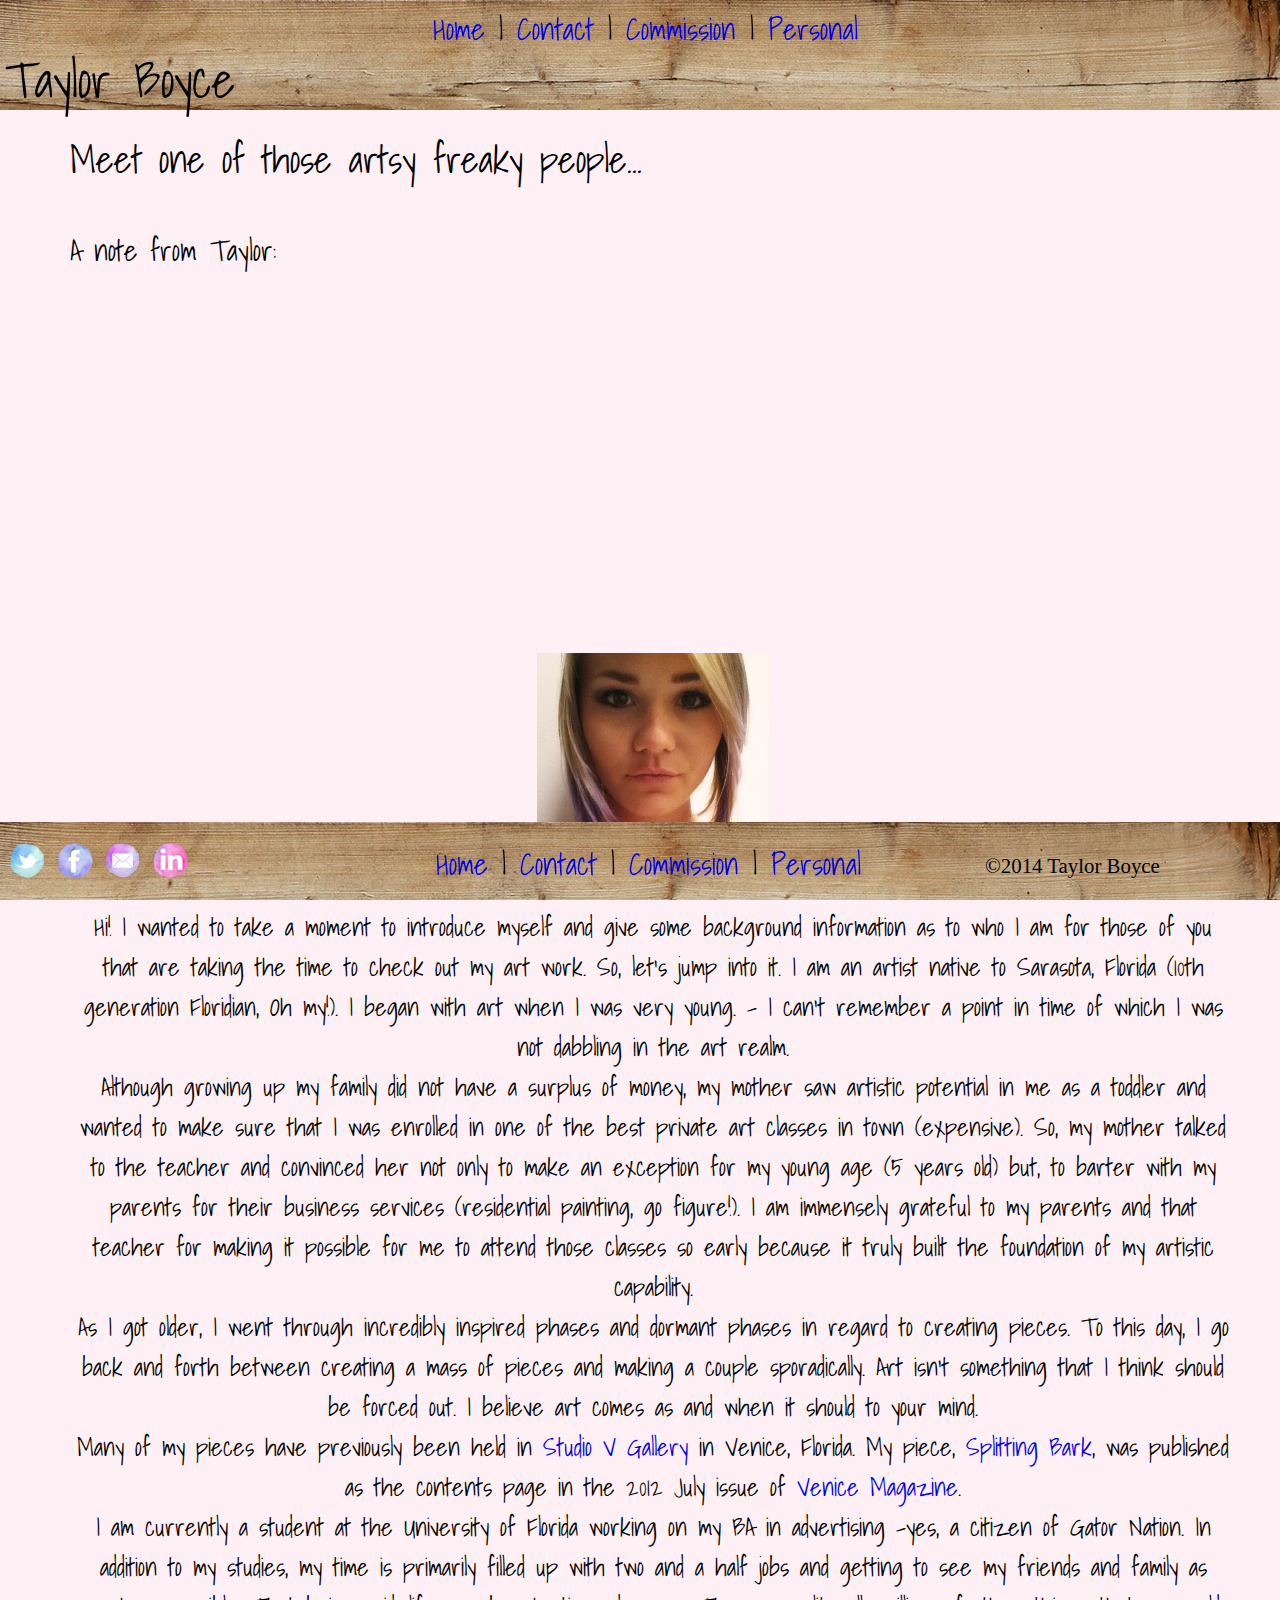
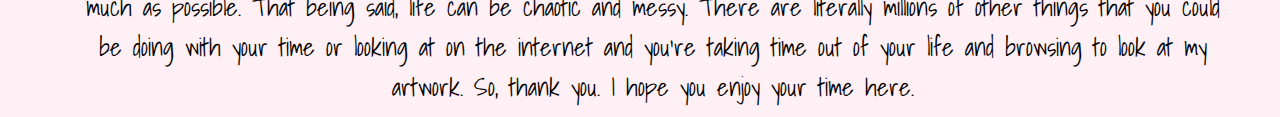
==== index.html @ 2eb79f19 "image" ====
<!DOCTYPE html>
<html>
    <head>
        <title>Home</title>
        <meta http-equiv="Content-Type" content="text/html; charset=UTF-8" />     
<link rel="stylesheet" type="text/css" href="http://taylormboyce.github.io/css/style.css" />      <link href='http://fonts.googleapis.com/css?family=Shadows+Into+Light' rel='stylesheet' type='text/css'>
 <style type="text/css">
A:link {text-decoration: none}
A:visited {text-decoration: none}
A:active {text-decoration: none}
A:hover { font-weight:bold; color: black;}
</style>
    
    </head>
    
            
    <body>
         <div id="wrapper">
        <header>
            <h1>Taylor Boyce</h1>

            
        </header>
 
        
        <nav>
            <a href="index.html">Home</a> | 
            <a href="contact.html">Contact</a> | 
            <a href="commission.html">Commission</a> | 
            <a href="personal.html">Personal</a> 
            
                
        </nav>
       <article>
                 <h2>Meet one of those artsy freaky people...</h2>
                
    
           
           <h3>A note from Taylor:</h3>
           
           

             </article>
         <article2>
             <img src="images\headshot.jpg" alt="Taylor" style="width:20%;">
<br>
             Hi! I wanted to take a moment to introduce myself and give some background information as to who I am for those of you that are taking the time to check out my art work. So, let’s jump into it. I am an artist native to Sarasota, Florida (10th generation Floridian, Oh my!). I began with art when I was very young. – I can’t remember a point in time of which I was not dabbling in the art realm. 
<br>
             Although growing up my family did not have a surplus of money, my mother saw artistic potential in me as a toddler and wanted to make sure that I was enrolled in one of the best private art classes in town (expensive). So, my mother talked to the teacher and convinced her not only to make an exception for my young age (5 years old) but, to barter with my parents for their business services (residential painting, go figure!). I am immensely grateful to my parents and that teacher for making it possible for me to attend those classes so early because it truly built the foundation of my artistic capability.
<br>
             As I got older, I went through incredibly inspired phases and dormant phases in regard to creating pieces. To this day, I go back and forth between creating a mass of pieces and making a couple sporadically. Art isn’t something that I think should be forced out. I believe art comes as and when it should to your mind. 
<br>
             Many of my pieces have previously been held in <a href="http://www.studiovgallery.com/welcome.html">Studio V Gallery</a> in Venice, Florida. My piece, <a href="http://taylormboyce.github.io/images/birch1.jpg">Splitting Bark</a>, was published as the contents page in the 2012 July issue of <a href="http://venicemagazineonline.com/">Venice Magazine</a>.
<br>
             I am currently a student at the University of Florida working on my BA in advertising –yes, a citizen of Gator Nation. In addition to my studies, my time is primarily filled up with two and a half jobs and getting to see my friends and family as much as possible. That being said, life can be chaotic and messy. There are literally millions of other things that you could be doing with your time or looking at on the internet and you’re taking time out of your life and browsing to look at my artwork. So, thank you. I hope you enjoy your time here.

             </article2>
          
        </div>
        <footer>
            <div>
    <a href="https://twitter.com/TaylorBoyce1"><img title="Twitter" src="images/aqua-green/twitter.png" alt="Twitter" width="35" height="35" /></a>
    
    <a href="https://www.facebook.com/Islingpaint"><img title="Facebook" src="images/blue-purple/facebook.png" alt="Facebook" width="35" height="35" /></a>

    <a href="mailto:&#116;&#098;&#111;&#121;&#099;&#101;&#064;&#117;&#102;&#108;&#046;&#101;&#100;&#117;"><img title="Email" src="images/purple-pink/email.png" alt="Email" width="35" height="35" /></a>

    <a href="https://www.linkedin.com/pub/taylor-boyce/a3/b56/348"><img title="LinkedIn" src="images/pink/linkedin.png" alt="LinkedIn" width="35" height="35" /></a>
            </div>
            <p><small>&copy;2014 Taylor Boyce</small></p>
       
            <nav>
            <a href="index.html">Home</a> | 
            <a href="contact.html">Contact</a> | 
            <a href="commission.html">Commission</a> | 
            <a href="personal.html">Personal</a> 
            
                
        </nav>
        </footer>
        
        
    
    </body>
        
        
        
        
        
        
        </html>
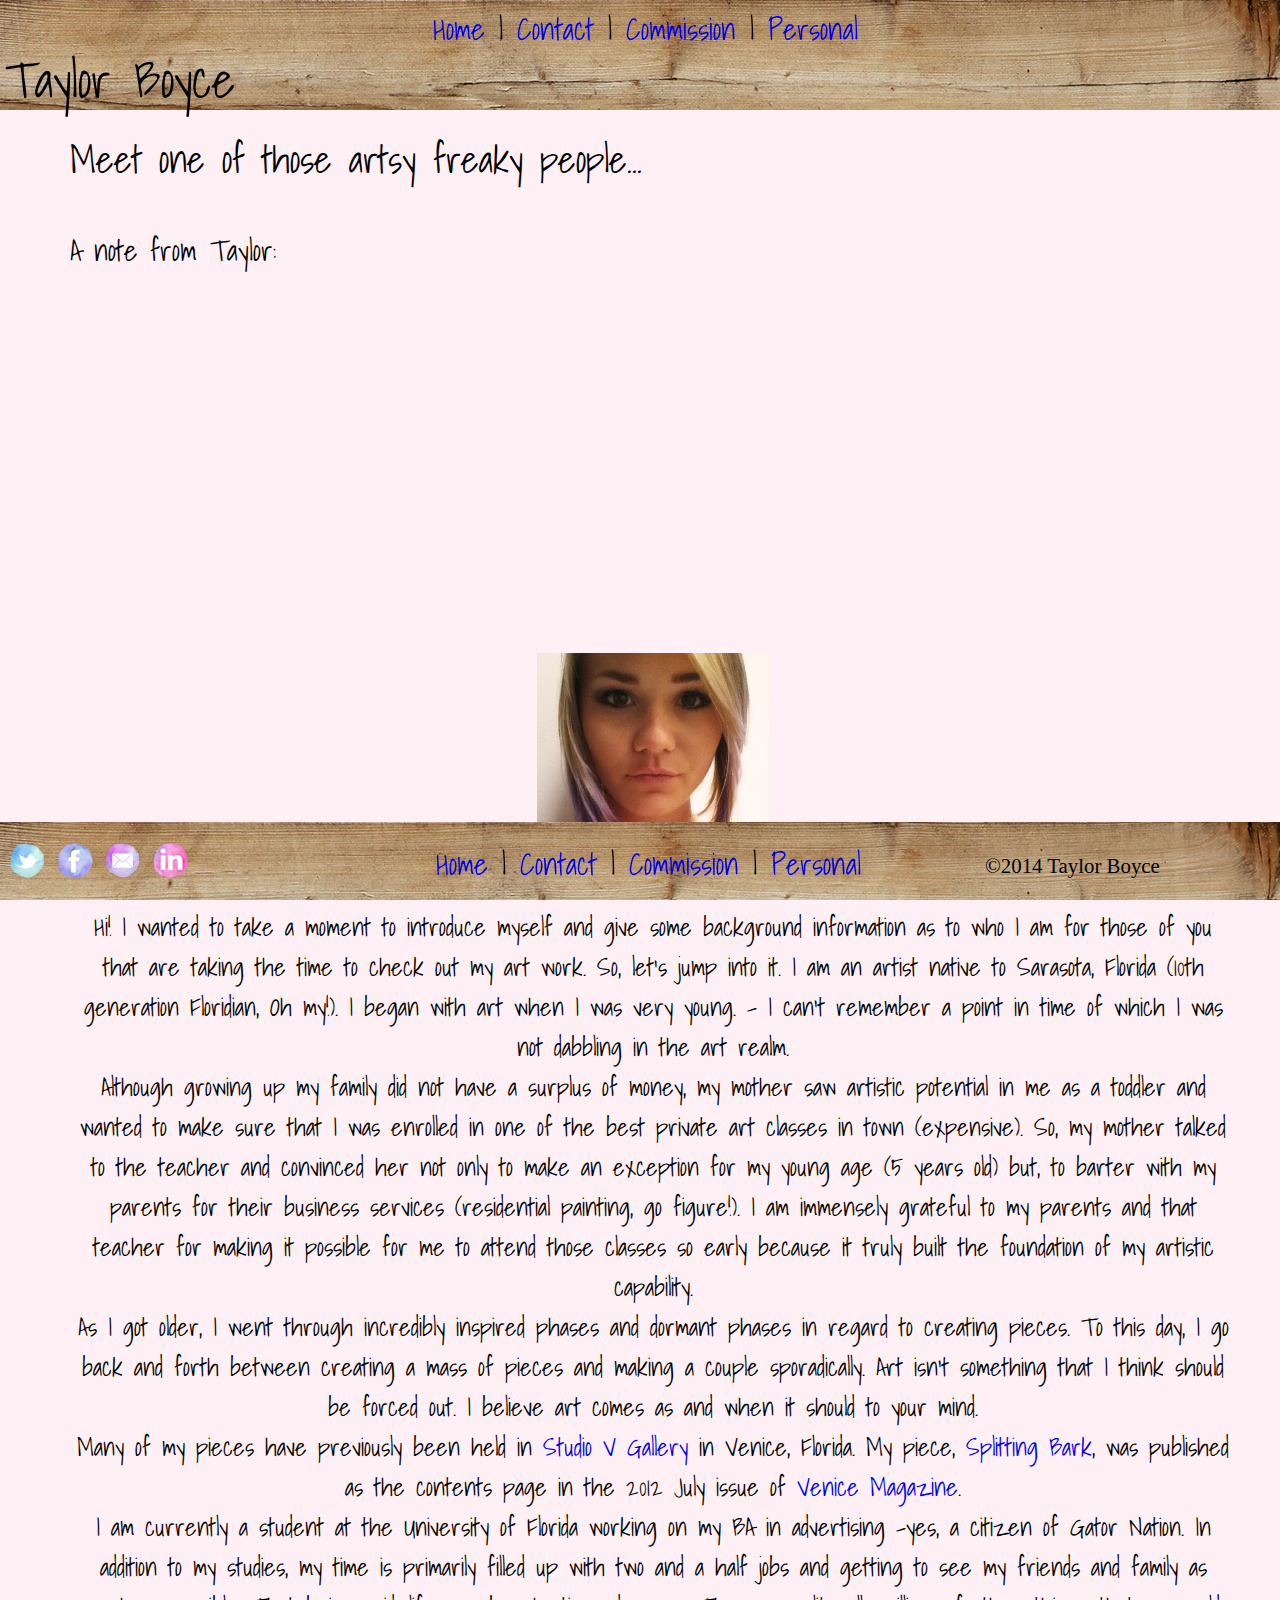
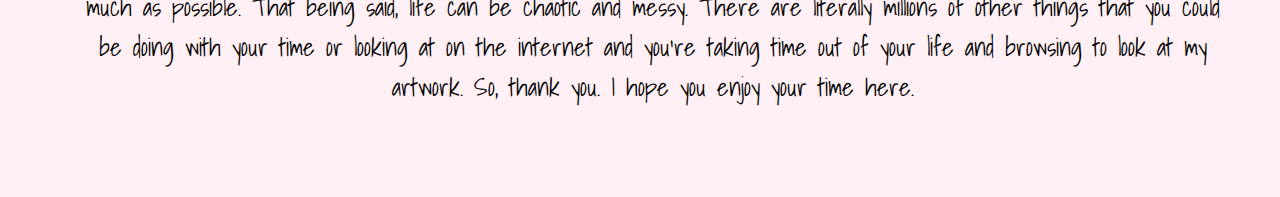
==== commit 3d0da450: "br" ====
--- a/index.html
+++ b/index.html
@@ -52,7 +52,7 @@
 
              </article>
          <article2>
-             <img src="images\headshot.jpg" alt="Taylor" style="width:20%;">
+             <img src="images/headshot.jpg" alt="Taylor" style="width:20%;">
 <br>
              Hi! I wanted to take a moment to introduce myself and give some background information as to who I am for those of you that are taking the time to check out my art work. So, let’s jump into it. I am an artist native to Sarasota, Florida (10th generation Floridian, Oh my!). I began with art when I was very young. – I can’t remember a point in time of which I was not dabbling in the art realm. 
 <br>
@@ -63,7 +63,7 @@
              Many of my pieces have previously been held in <a href="http://www.studiovgallery.com/welcome.html">Studio V Gallery</a> in Venice, Florida. My piece, <a href="http://taylormboyce.github.io/images/birch1.jpg">Splitting Bark</a>, was published as the contents page in the 2012 July issue of <a href="http://venicemagazineonline.com/">Venice Magazine</a>.
 <br>
              I am currently a student at the University of Florida working on my BA in advertising –yes, a citizen of Gator Nation. In addition to my studies, my time is primarily filled up with two and a half jobs and getting to see my friends and family as much as possible. That being said, life can be chaotic and messy. There are literally millions of other things that you could be doing with your time or looking at on the internet and you’re taking time out of your life and browsing to look at my artwork. So, thank you. I hope you enjoy your time here.
-
+<br><br><br>
              </article2>
           
         </div>
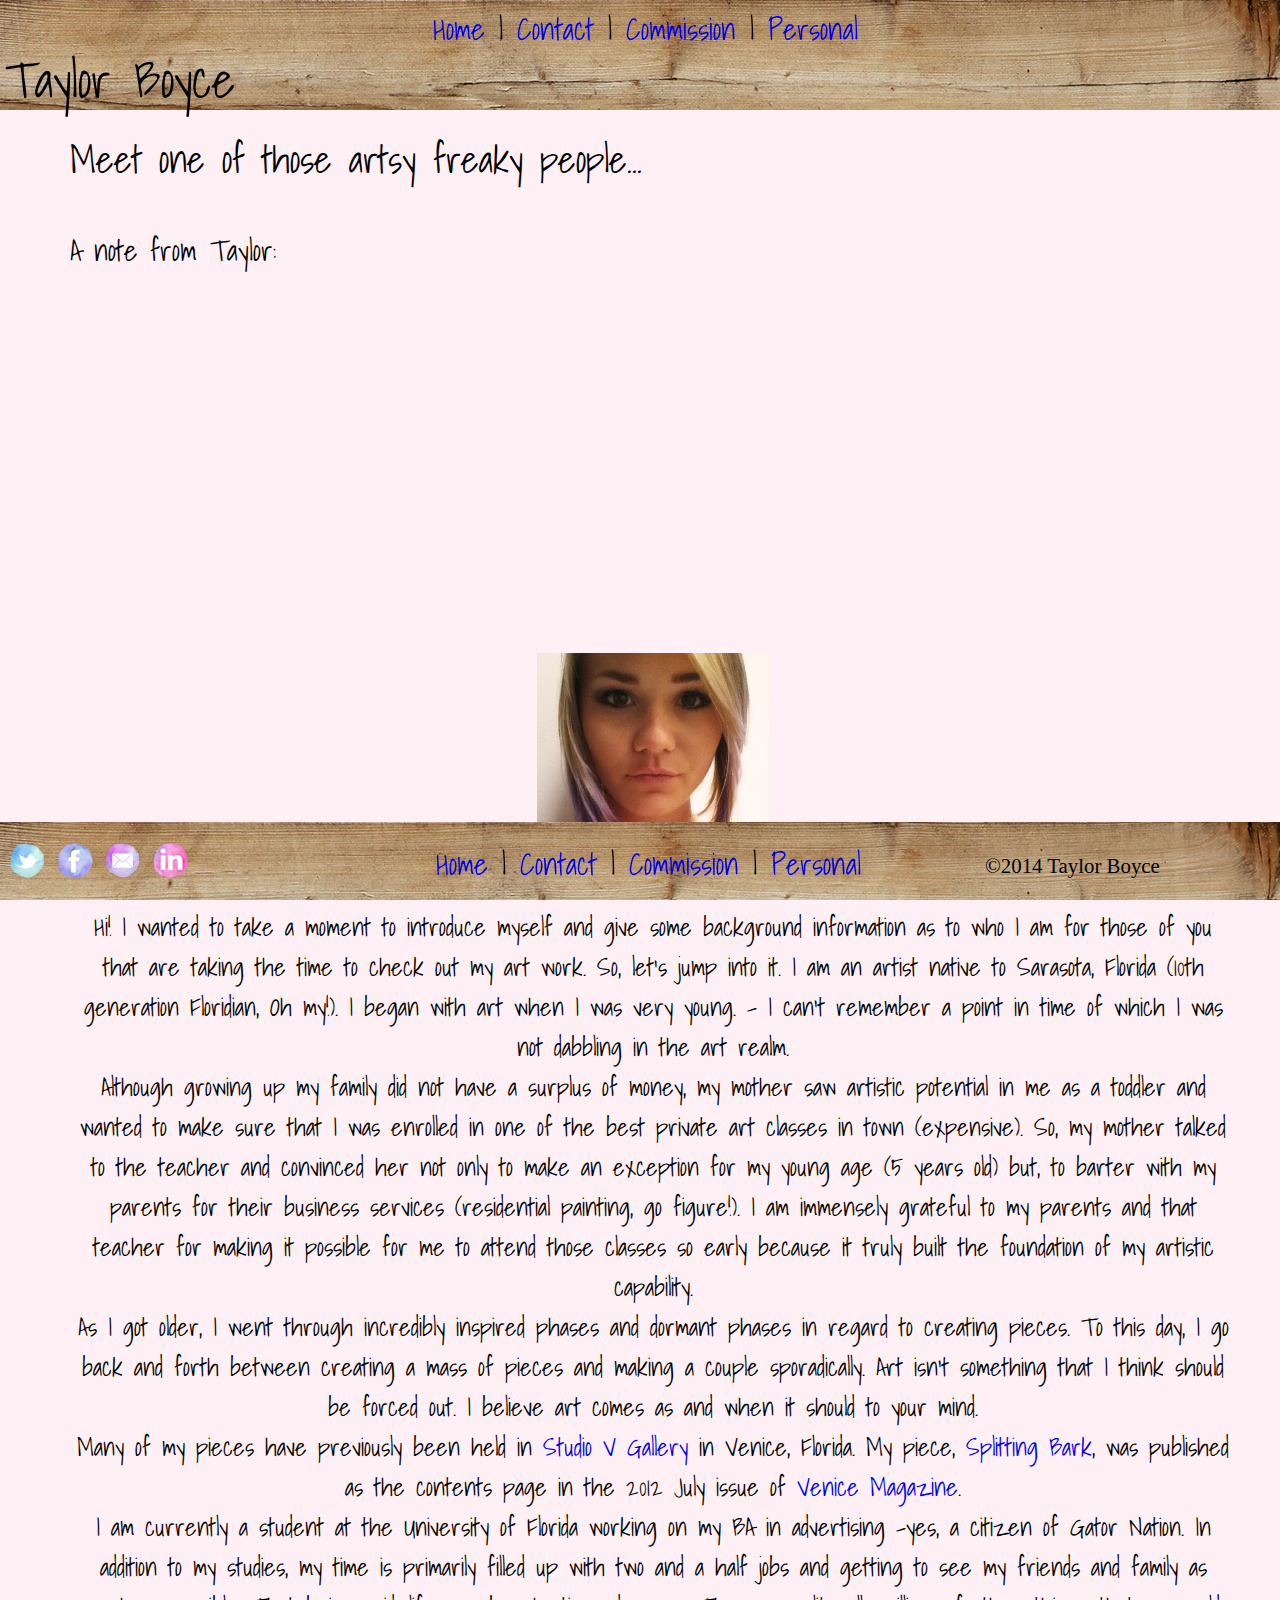
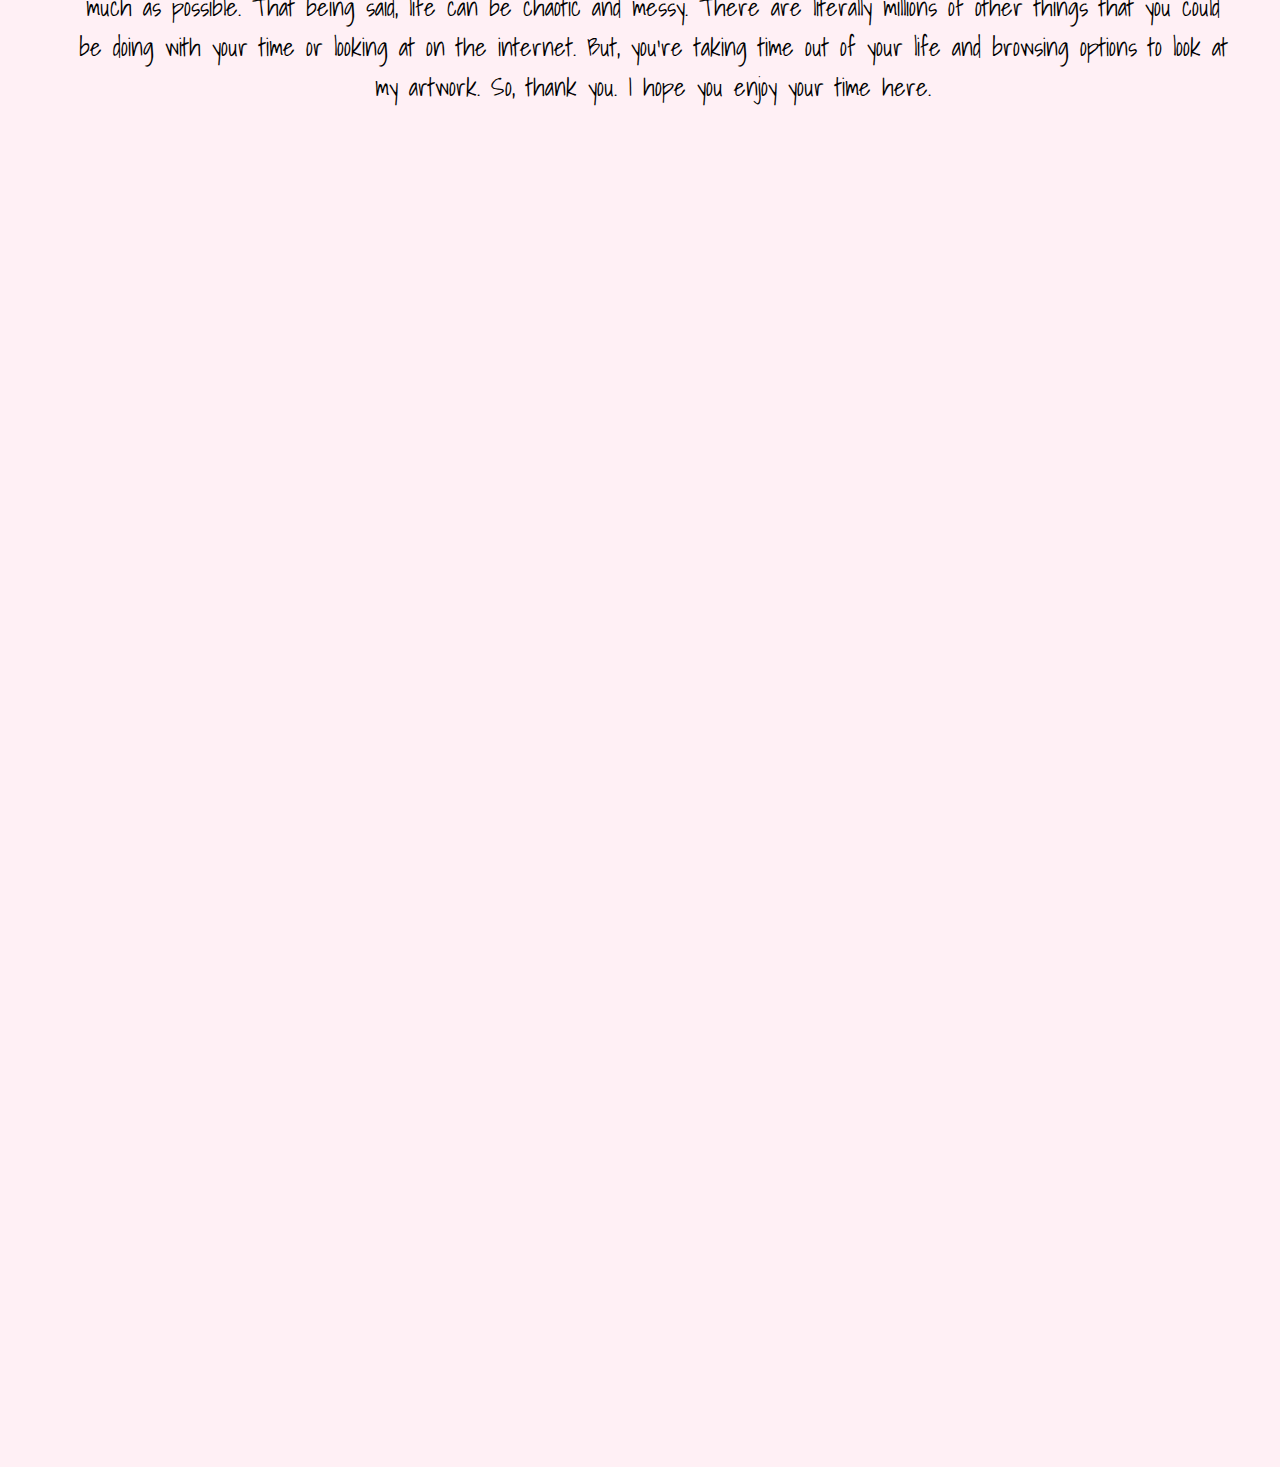
==== commit 94a027da: "index content grammar fix" ====
--- a/index.html
+++ b/index.html
@@ -62,7 +62,7 @@
 <br>
              Many of my pieces have previously been held in <a href="http://www.studiovgallery.com/welcome.html">Studio V Gallery</a> in Venice, Florida. My piece, <a href="http://taylormboyce.github.io/images/birch1.jpg">Splitting Bark</a>, was published as the contents page in the 2012 July issue of <a href="http://venicemagazineonline.com/">Venice Magazine</a>.
 <br>
-             I am currently a student at the University of Florida working on my BA in advertising –yes, a citizen of Gator Nation. In addition to my studies, my time is primarily filled up with two and a half jobs and getting to see my friends and family as much as possible. That being said, life can be chaotic and messy. There are literally millions of other things that you could be doing with your time or looking at on the internet and you’re taking time out of your life and browsing to look at my artwork. So, thank you. I hope you enjoy your time here.
+             I am currently a student at the University of Florida working on my BA in advertising –yes, a citizen of Gator Nation. In addition to my studies, my time is primarily filled up with two and a half jobs and getting to see my friends and family as much as possible. That being said, life can be chaotic and messy. There are literally millions of other things that you could be doing with your time or looking at on the internet. But, you’re taking time out of your life and browsing options to look at my artwork. So, thank you. I hope you enjoy your time here.
 <br><br><br>
              </article2>
           
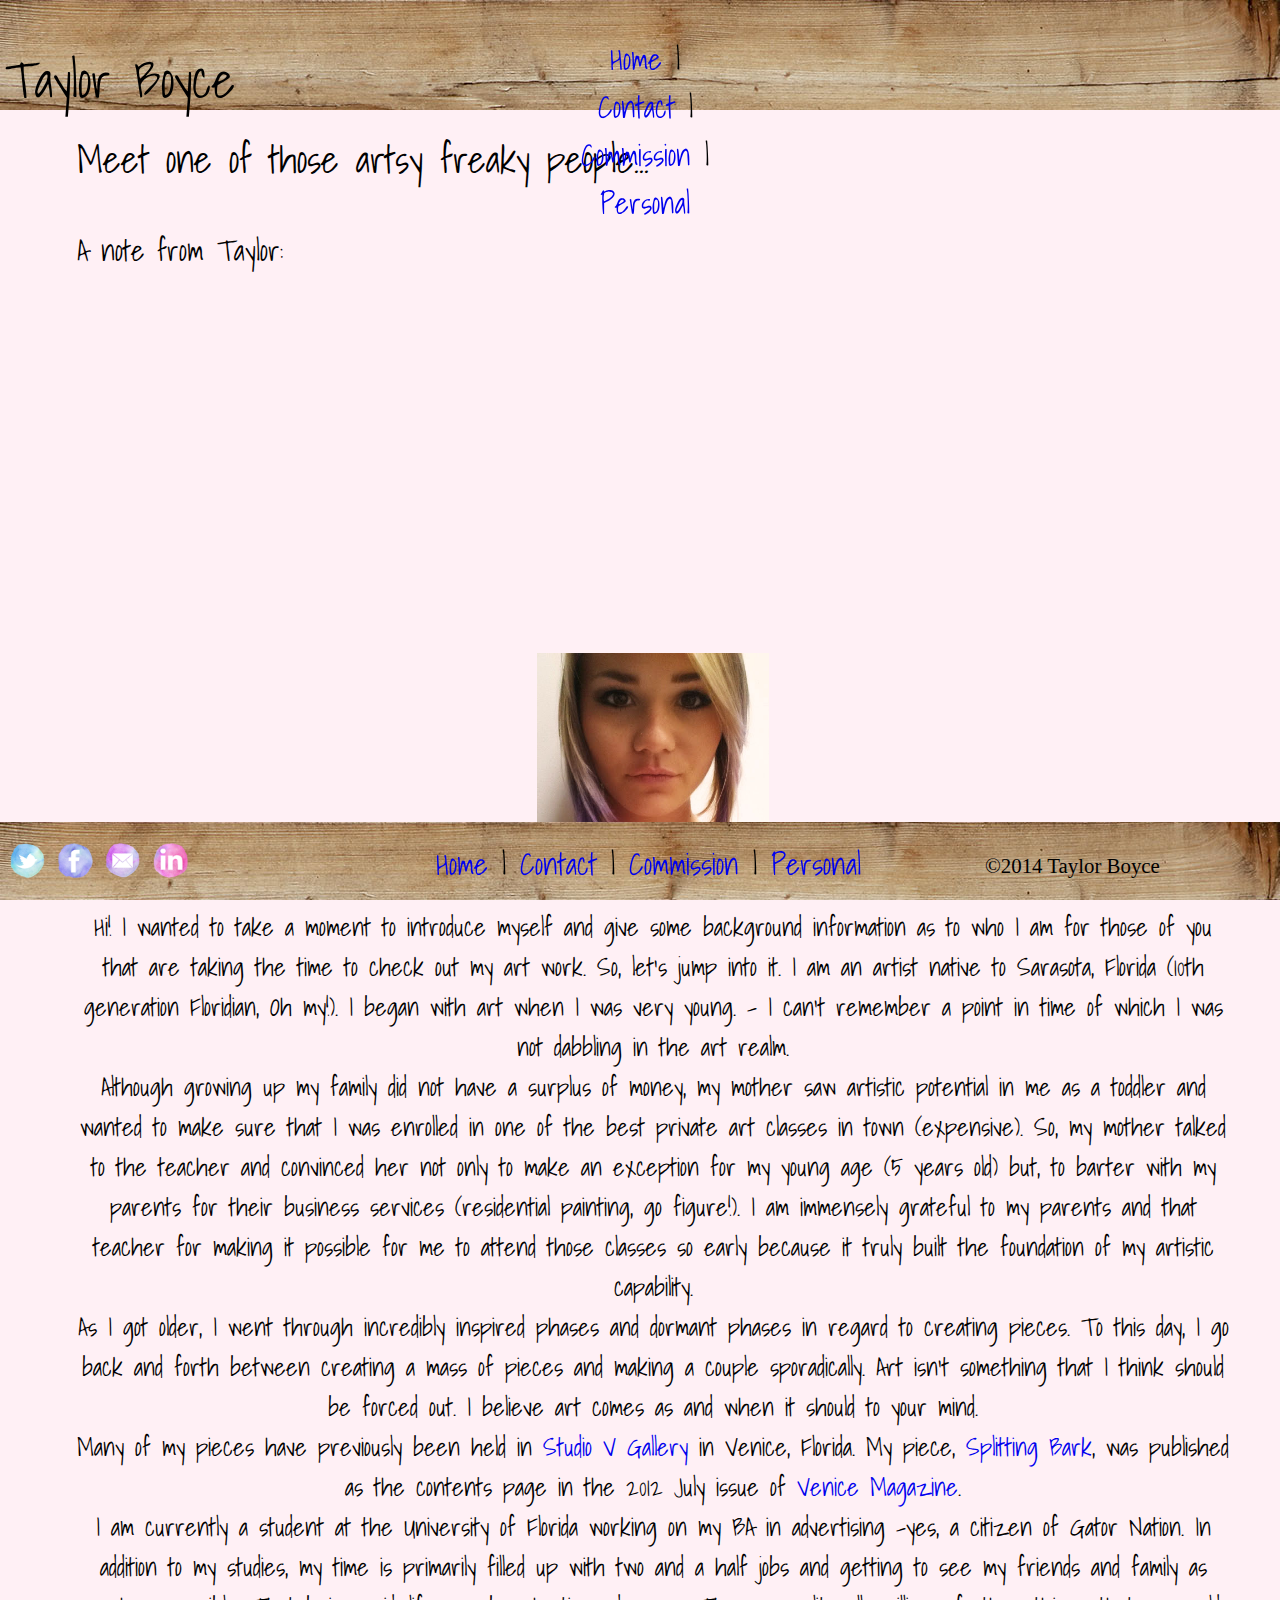
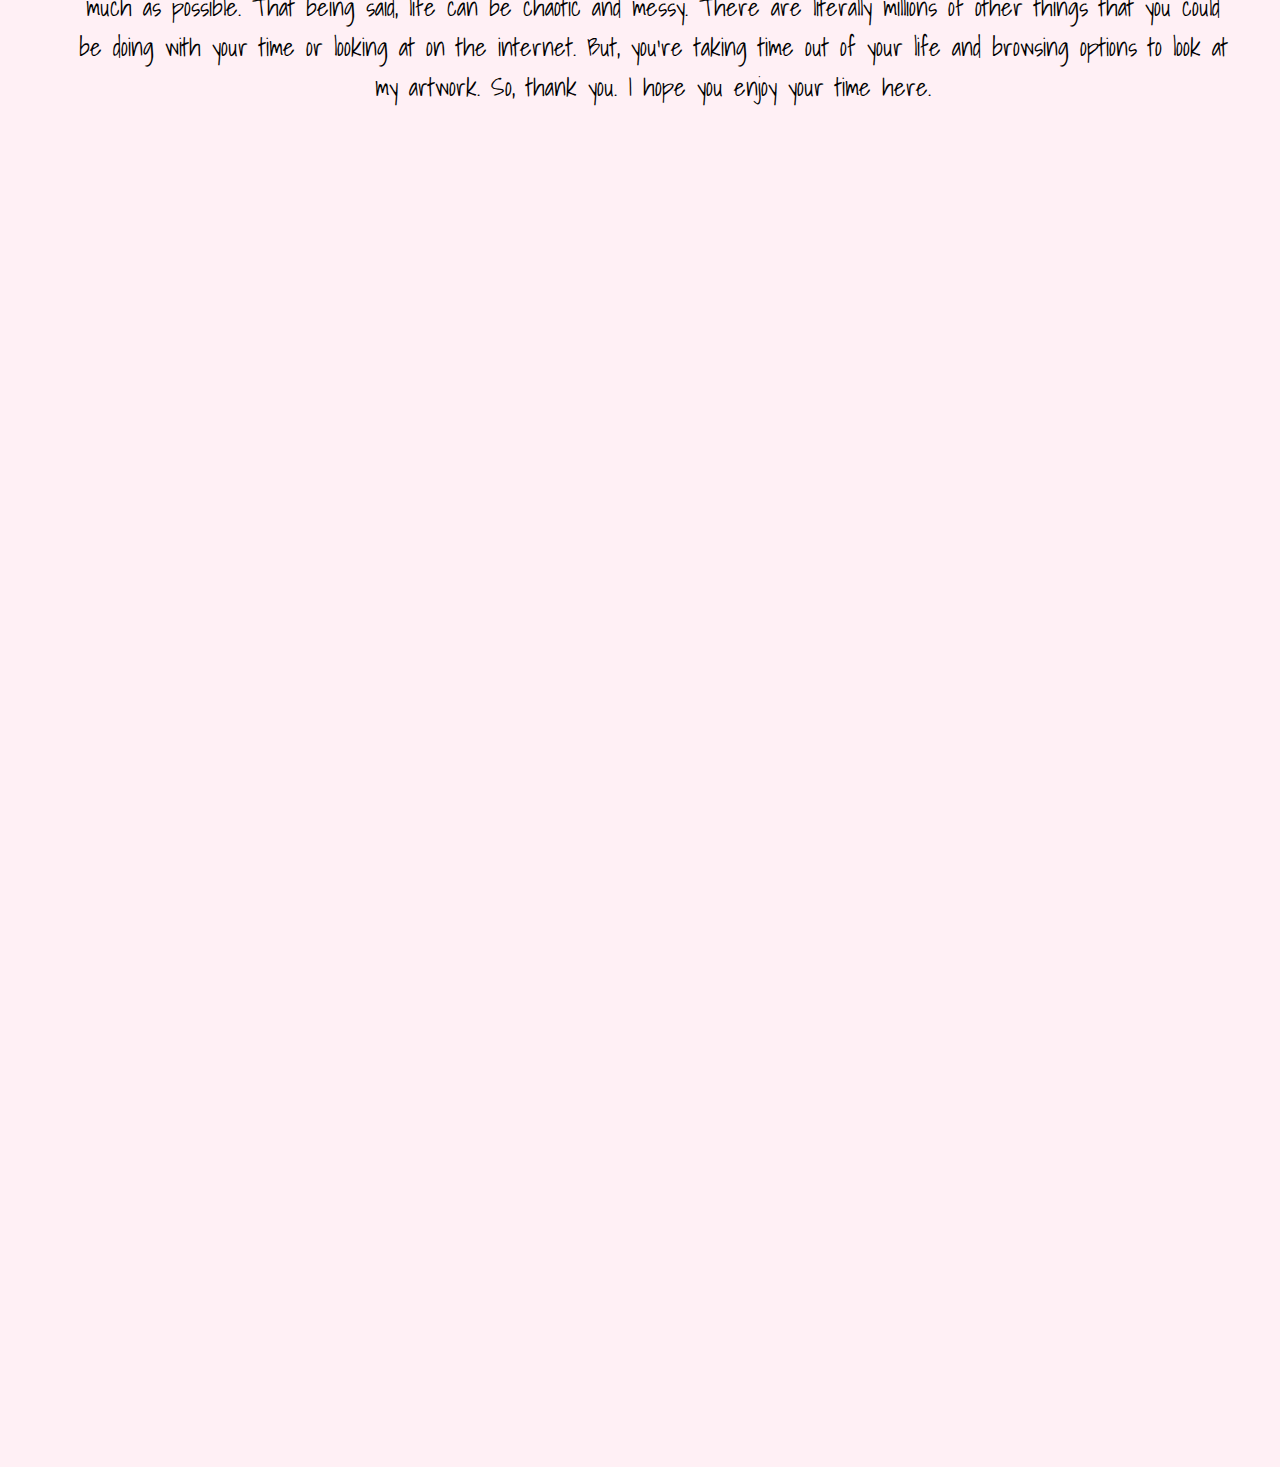
==== commit dc6dd793: "li test" ====
--- a/index.html
+++ b/index.html
@@ -34,12 +34,15 @@
  
         
         <nav>
-            <a href="index.html">Home</a> | 
-            <a href="contact.html">Contact</a> | 
-            <a href="commission.html">Commission</a> | 
-            <a href="personal.html">Personal</a> 
+            <ul>
             
                 
+                <li> <a href="index.html">Home</a> | </li>
+                <li>  <a href="contact.html">Contact</a> | </li>
+                <li> <a href="commission.html">Commission</a> | </li>
+                <li> <a href="personal.html">Personal</a> </li>
+            
+            </ul> 
         </nav>
        <article>
                  <h2>Meet one of those artsy freaky people...</h2>
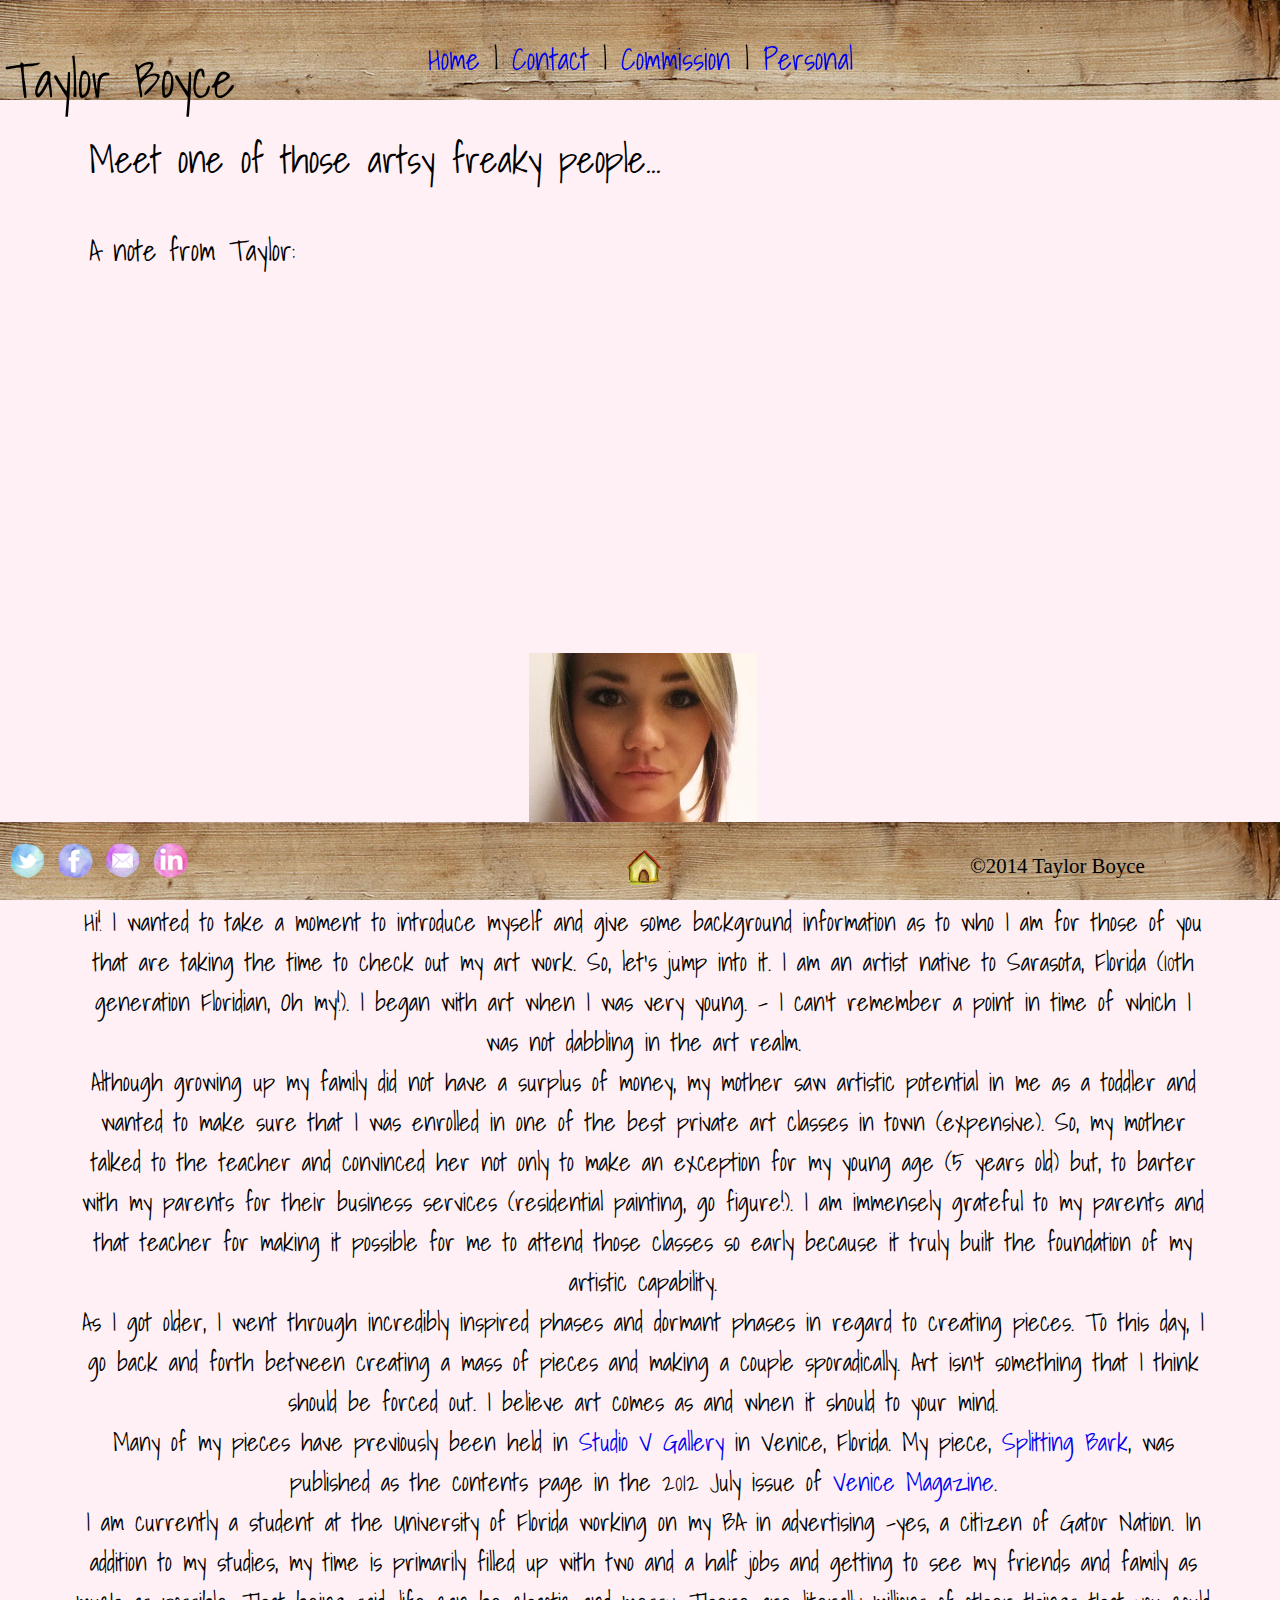
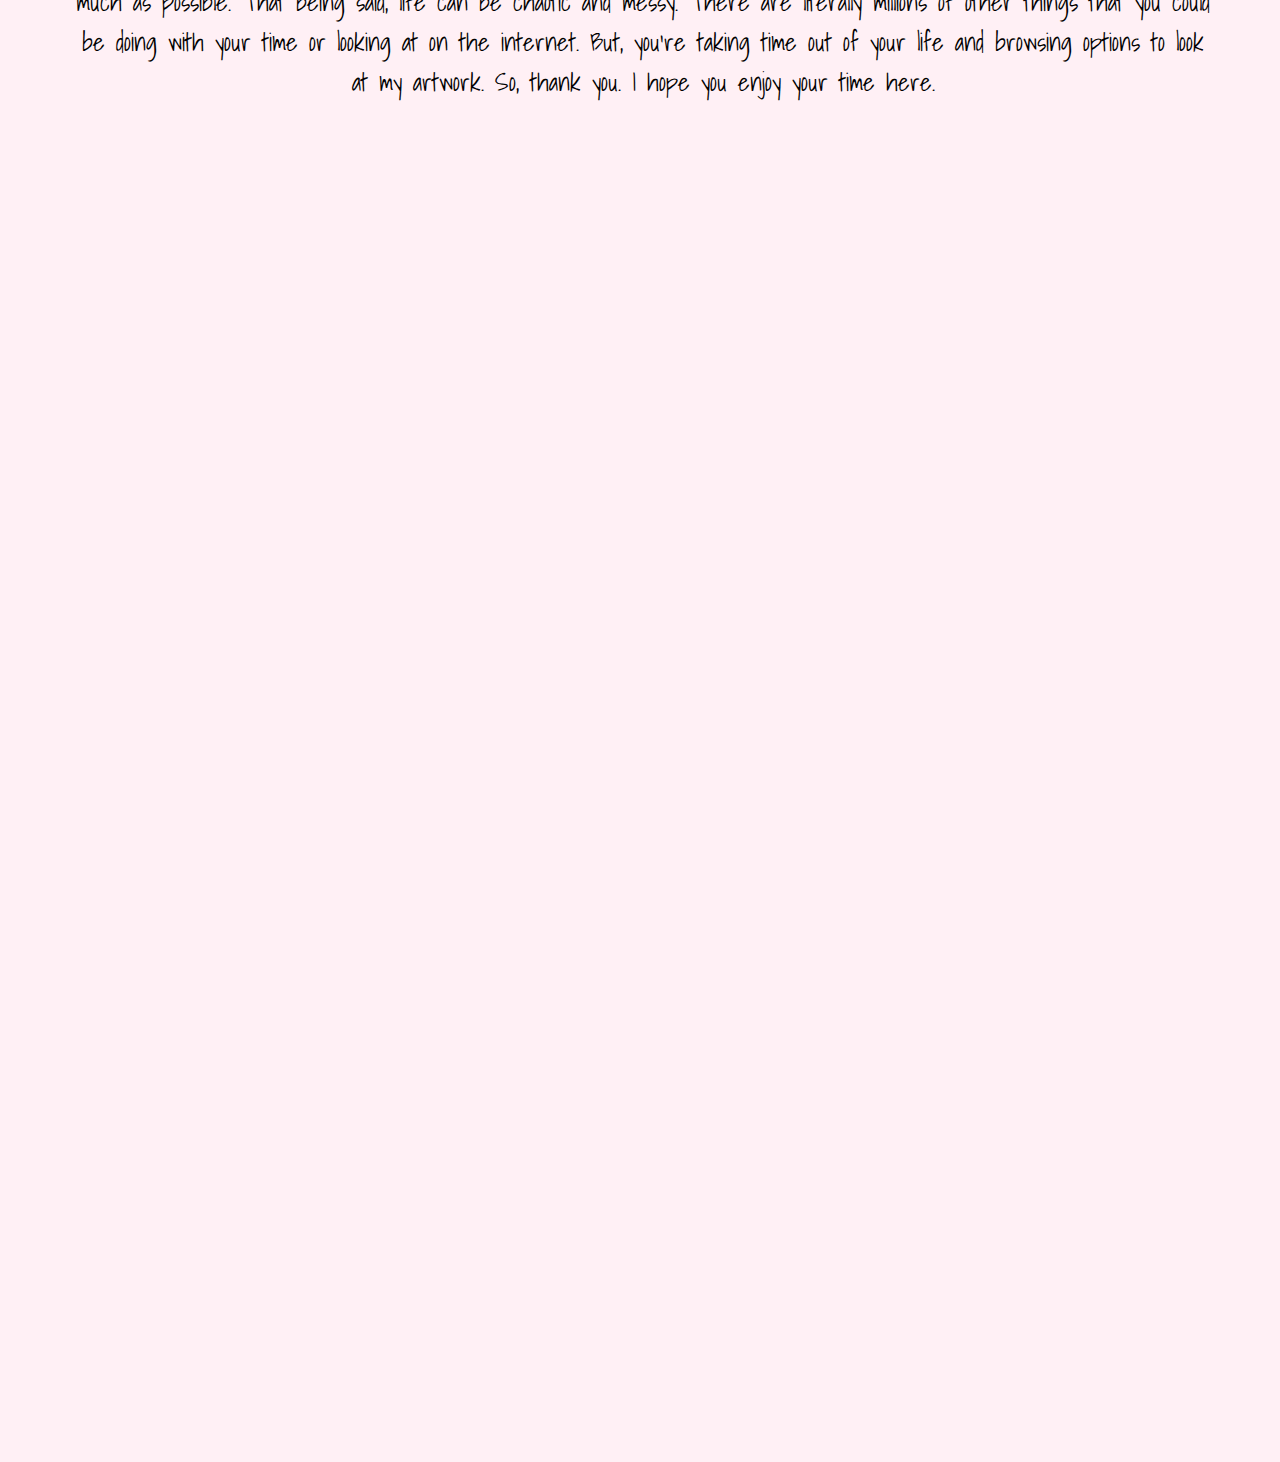
==== commit 7a32ee61: "footer nav" ====
--- a/index.html
+++ b/index.html
@@ -83,10 +83,8 @@
             <p><small>&copy;2014 Taylor Boyce</small></p>
        
             <nav>
-            <a href="index.html">Home</a> | 
-            <a href="contact.html">Contact</a> | 
-            <a href="commission.html">Commission</a> | 
-            <a href="personal.html">Personal</a> 
+            <a href="index.html"><img title="Home Page" src="images/home.png" alt="Home Page" width="70" height="70" /></a>
+            
             
                 
         </nav>
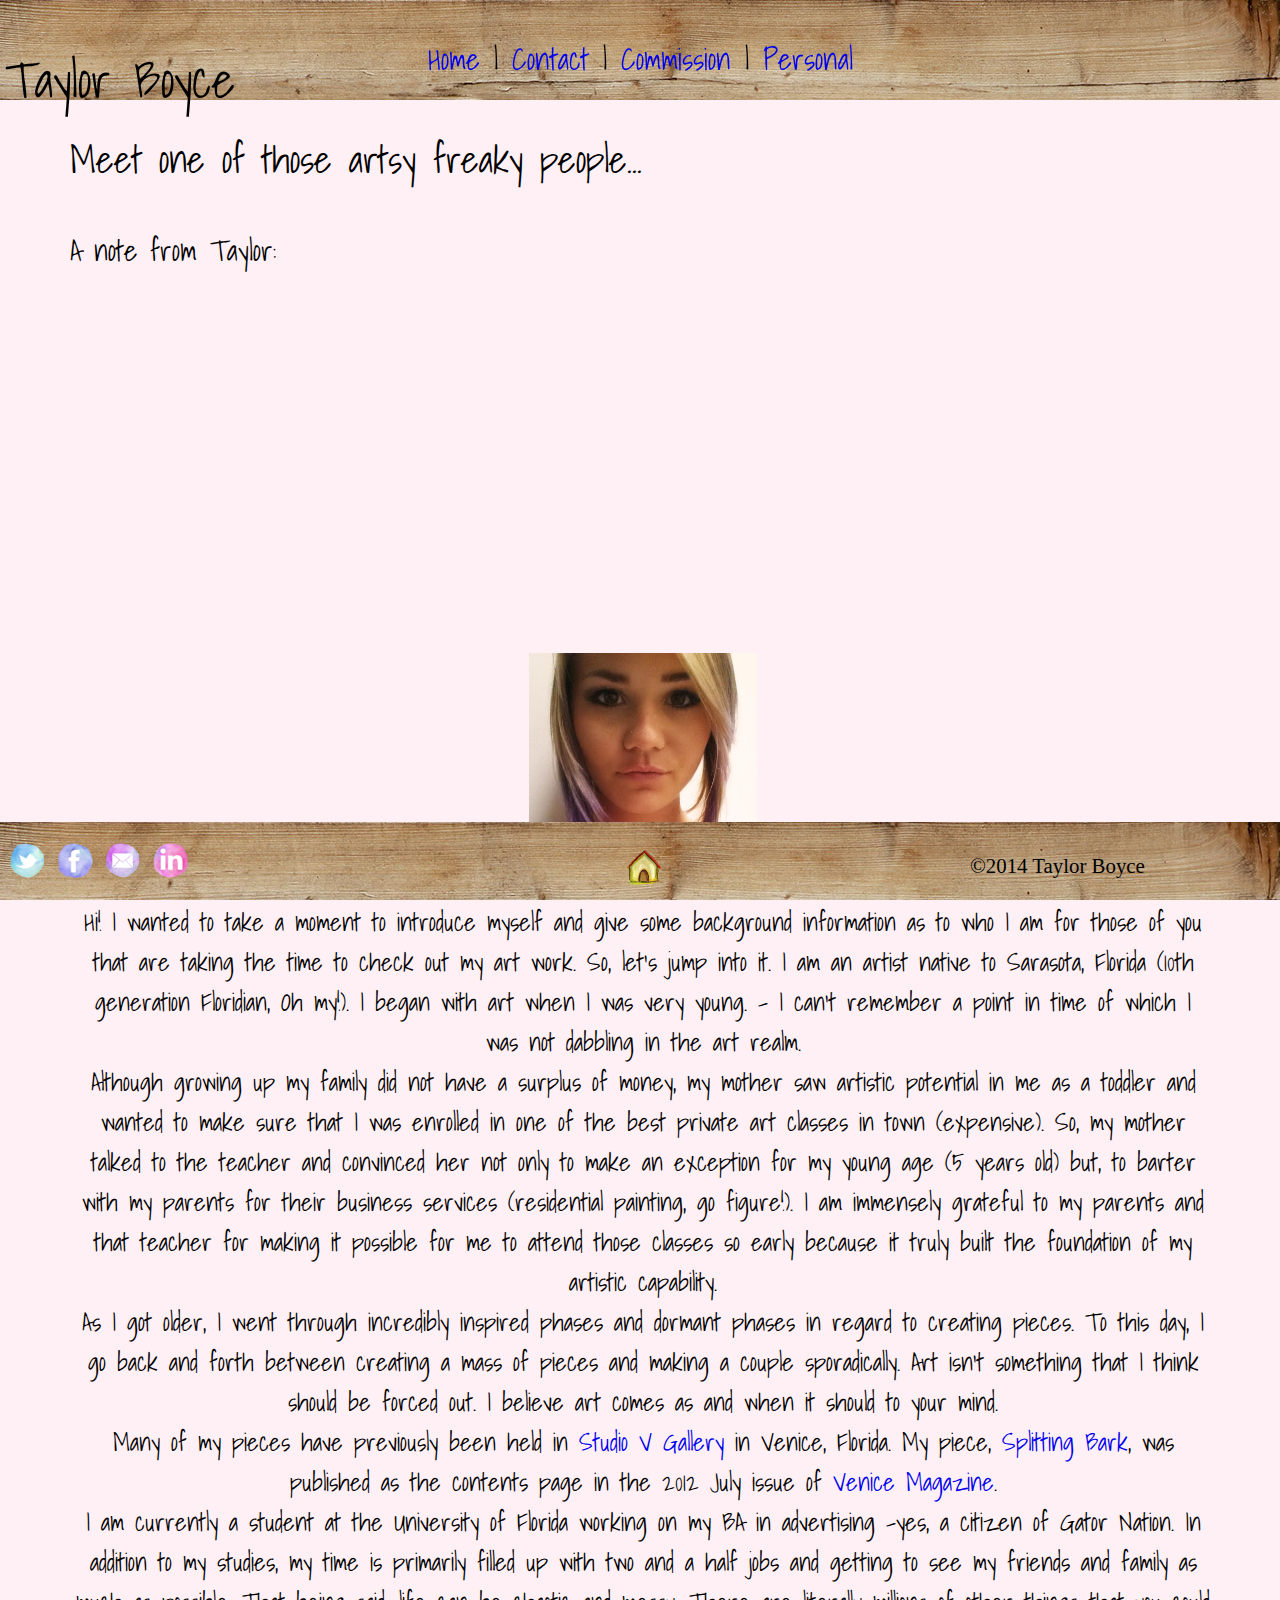
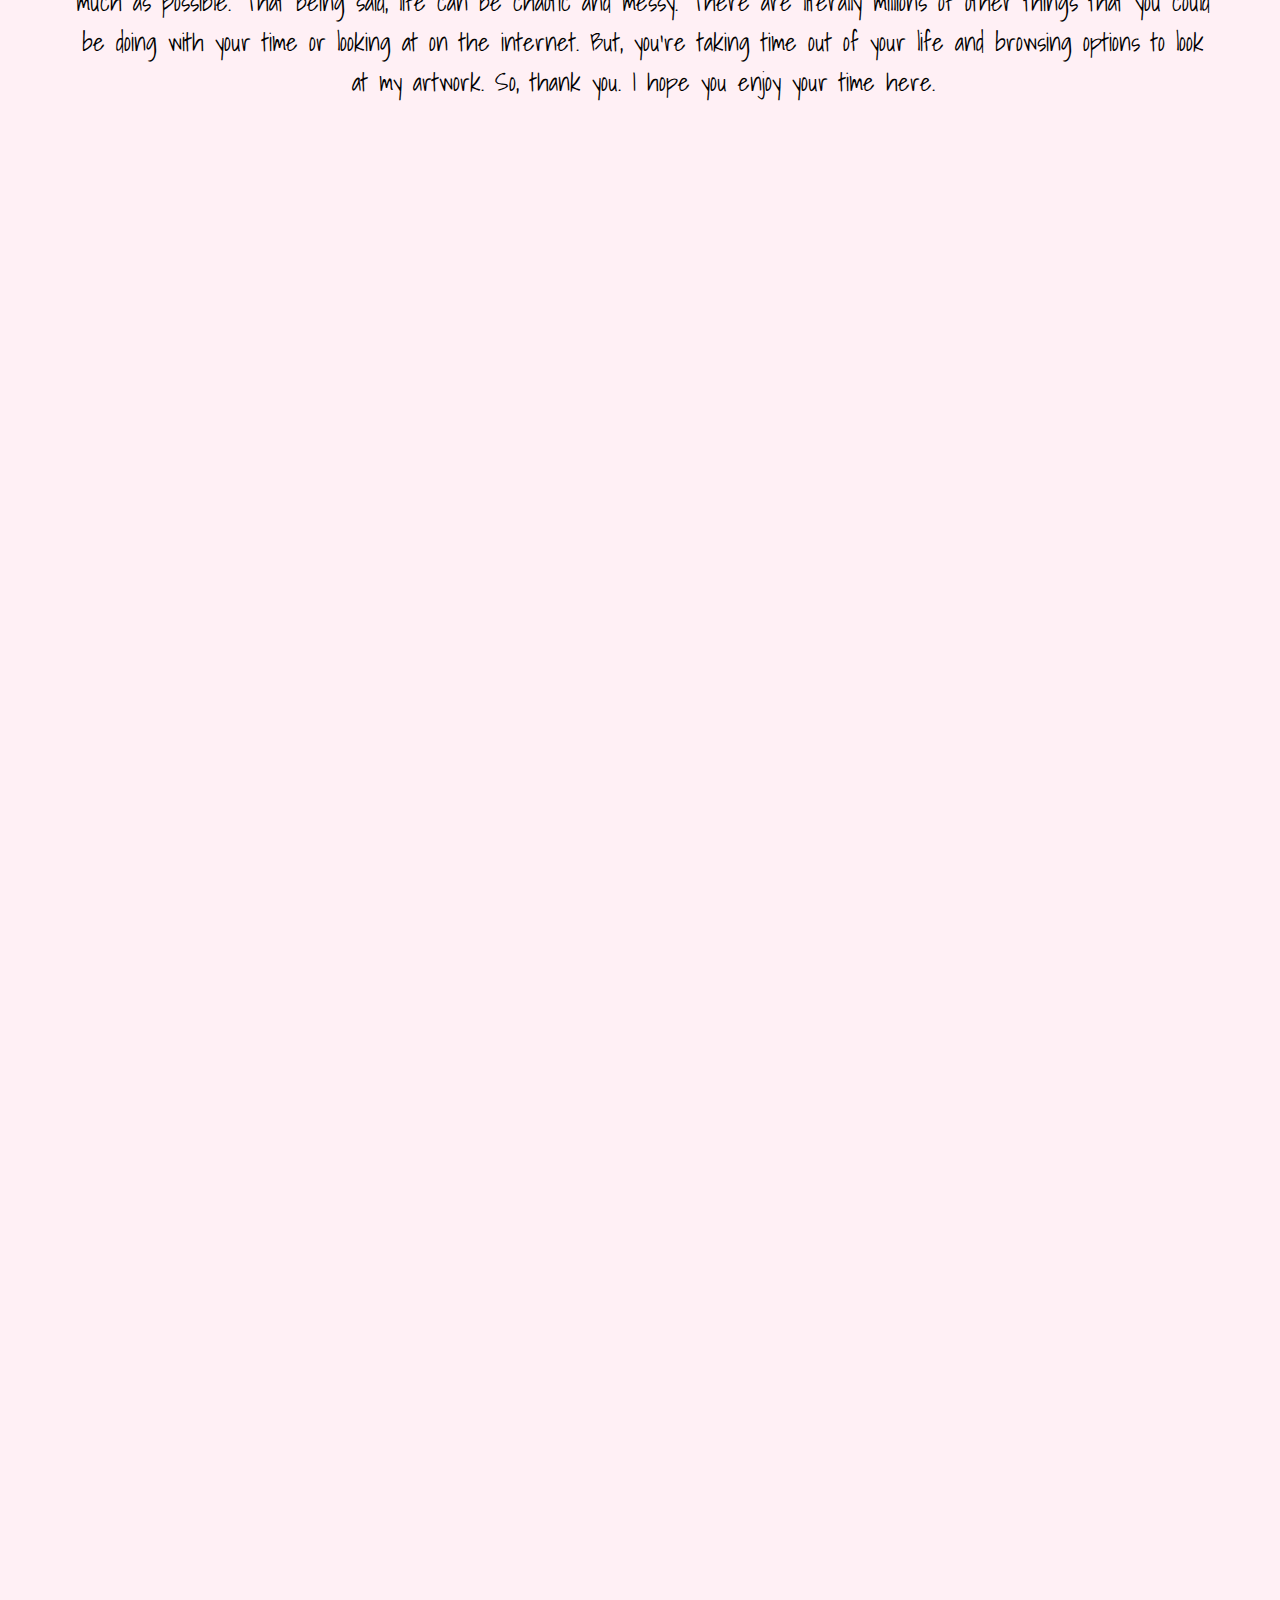
==== commit fa79d19f: "a3" ====
--- a/index.html
+++ b/index.html
@@ -54,7 +54,7 @@
            
 
              </article>
-         <article2>
+         <article3>
              <img src="images/headshot.jpg" alt="Taylor" style="width:20%;">
 <br>
              Hi! I wanted to take a moment to introduce myself and give some background information as to who I am for those of you that are taking the time to check out my art work. So, let’s jump into it. I am an artist native to Sarasota, Florida (10th generation Floridian, Oh my!). I began with art when I was very young. – I can’t remember a point in time of which I was not dabbling in the art realm. 
@@ -67,7 +67,7 @@
 <br>
              I am currently a student at the University of Florida working on my BA in advertising –yes, a citizen of Gator Nation. In addition to my studies, my time is primarily filled up with two and a half jobs and getting to see my friends and family as much as possible. That being said, life can be chaotic and messy. There are literally millions of other things that you could be doing with your time or looking at on the internet. But, you’re taking time out of your life and browsing options to look at my artwork. So, thank you. I hope you enjoy your time here.
 <br><br><br>
-             </article2>
+             </article3>
           
         </div>
         <footer>
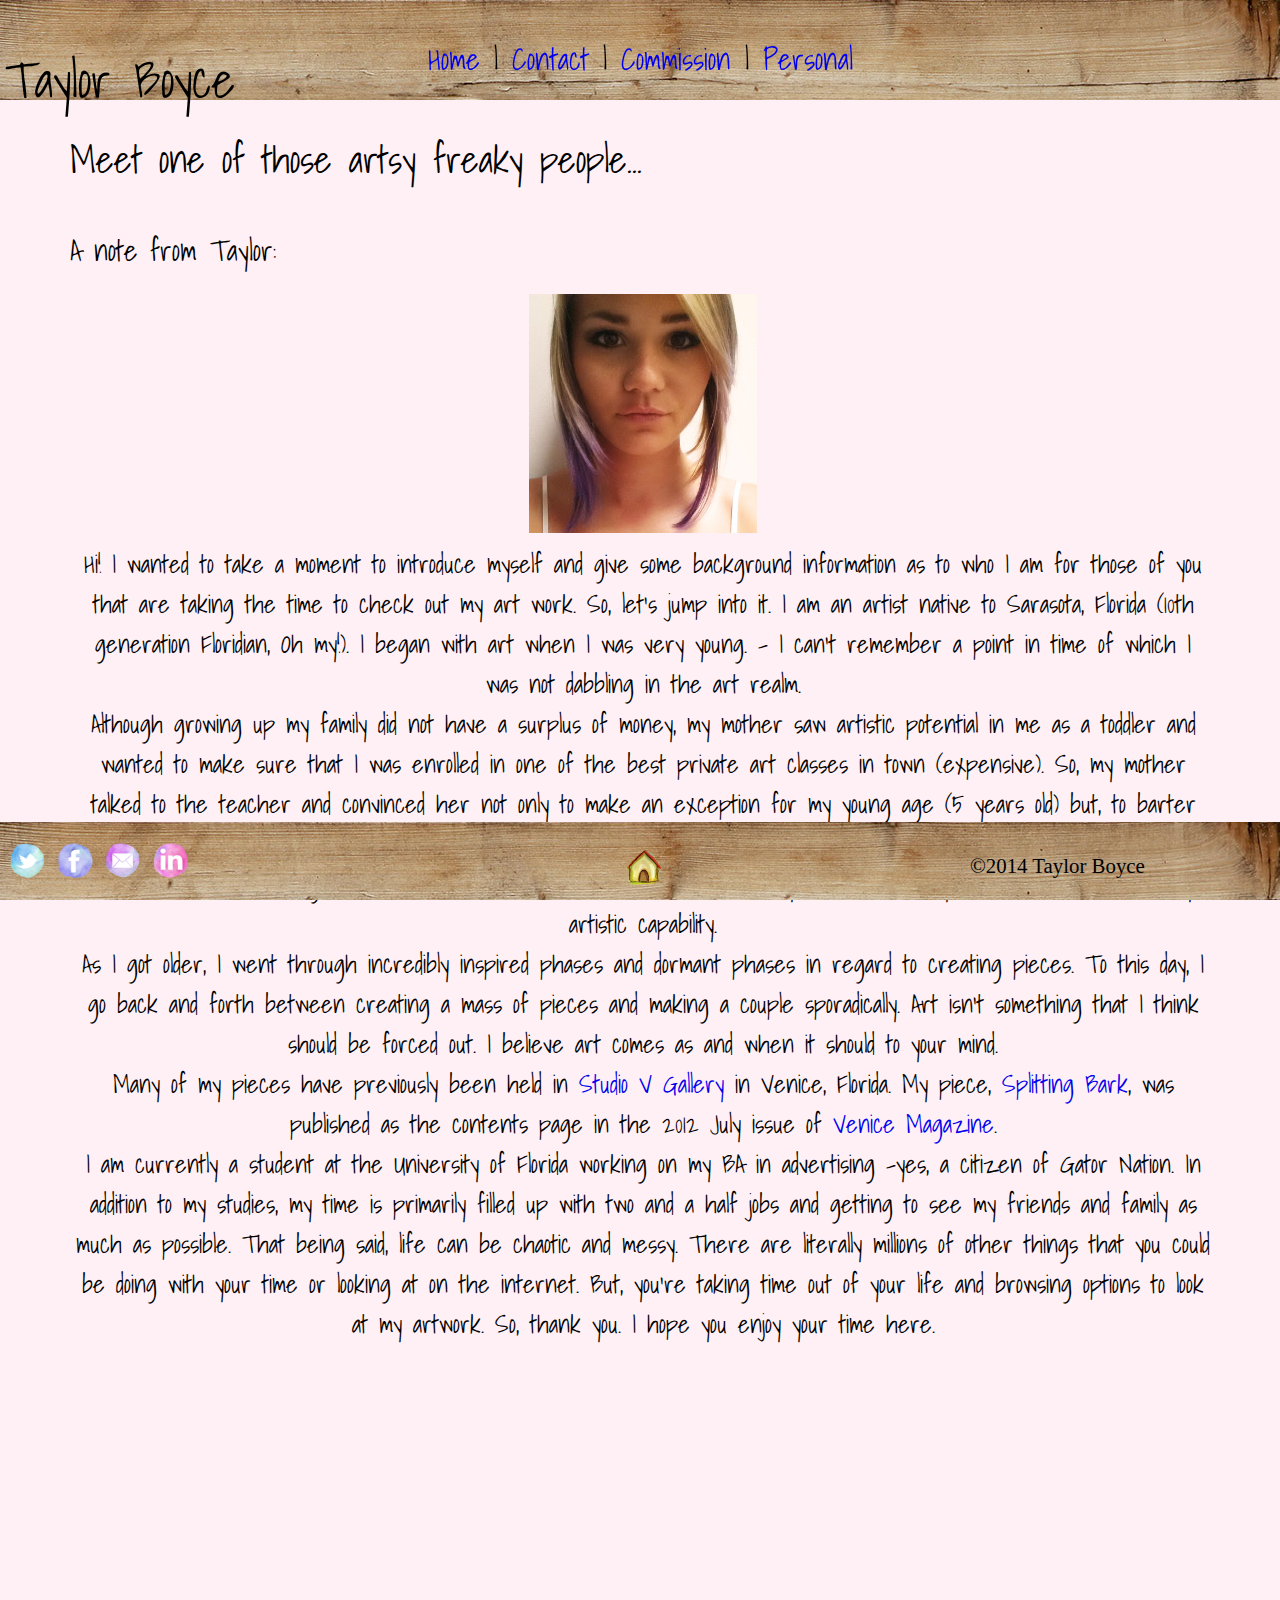
==== commit 30bc942f: "a2" ====
--- a/index.html
+++ b/index.html
@@ -54,7 +54,7 @@
            
 
              </article>
-         <article3>
+         <article2>
              <img src="images/headshot.jpg" alt="Taylor" style="width:20%;">
 <br>
              Hi! I wanted to take a moment to introduce myself and give some background information as to who I am for those of you that are taking the time to check out my art work. So, let’s jump into it. I am an artist native to Sarasota, Florida (10th generation Floridian, Oh my!). I began with art when I was very young. – I can’t remember a point in time of which I was not dabbling in the art realm. 
@@ -67,7 +67,7 @@
 <br>
              I am currently a student at the University of Florida working on my BA in advertising –yes, a citizen of Gator Nation. In addition to my studies, my time is primarily filled up with two and a half jobs and getting to see my friends and family as much as possible. That being said, life can be chaotic and messy. There are literally millions of other things that you could be doing with your time or looking at on the internet. But, you’re taking time out of your life and browsing options to look at my artwork. So, thank you. I hope you enjoy your time here.
 <br><br><br>
-             </article3>
+             </article2>
           
         </div>
         <footer>
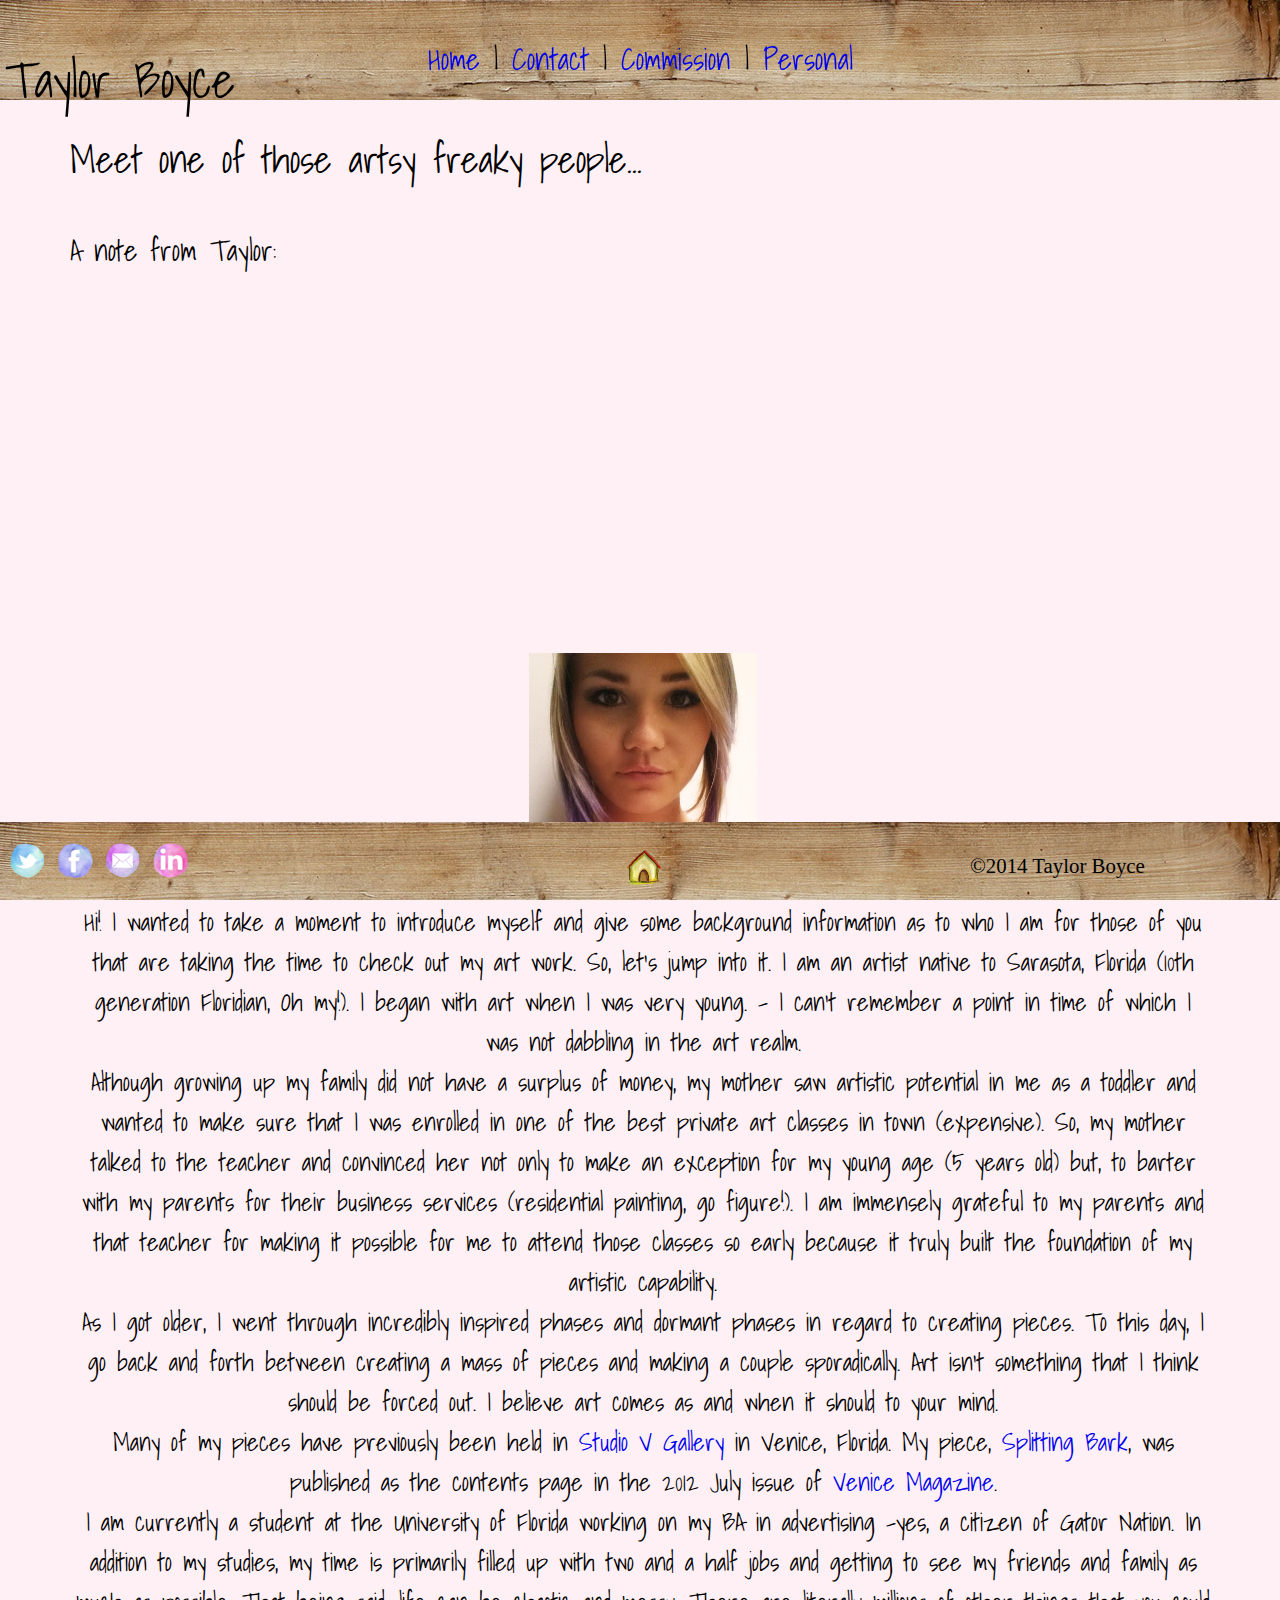
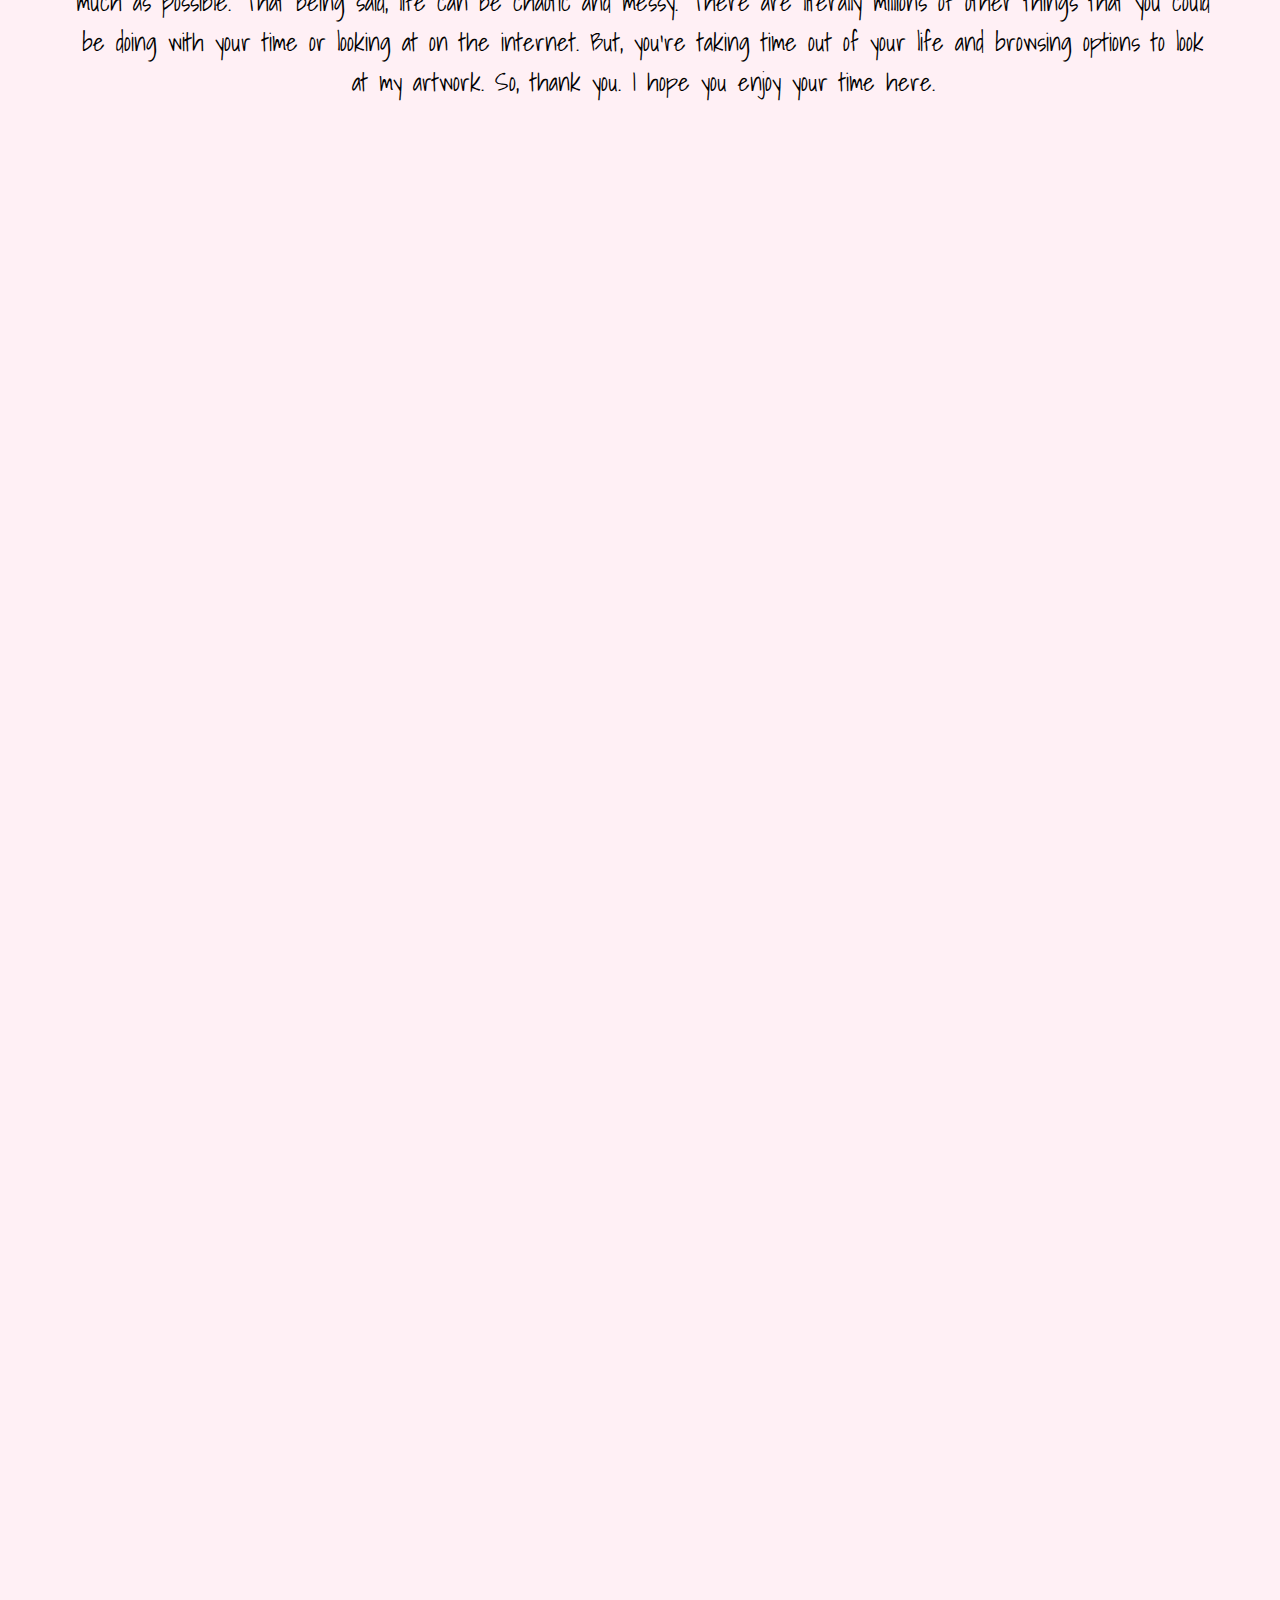
==== commit b7aa9141: "Fixed Studio V link" ====
--- a/index.html
+++ b/index.html
@@ -63,7 +63,7 @@
 <br>
              As I got older, I went through incredibly inspired phases and dormant phases in regard to creating pieces. To this day, I go back and forth between creating a mass of pieces and making a couple sporadically. Art isn’t something that I think should be forced out. I believe art comes as and when it should to your mind. 
 <br>
-             Many of my pieces have previously been held in <a href="http://www.studiovgallery.com/welcome.html">Studio V Gallery</a> in Venice, Florida. My piece, <a href="http://taylormboyce.github.io/images/birch1.jpg">Splitting Bark</a>, was published as the contents page in the 2012 July issue of <a href="http://venicemagazineonline.com/">Venice Magazine</a>.
+             Many of my pieces have previously been held in <a href="http://www.studiovgallery.com/">Studio V Gallery</a> in Venice, Florida. My piece, <a href="http://taylormboyce.github.io/images/birch1.jpg">Splitting Bark</a>, was published as the contents page in the 2012 July issue of <a href="http://venicemagazineonline.com/">Venice Magazine</a>.
 <br>
              I am currently a student at the University of Florida working on my BA in advertising –yes, a citizen of Gator Nation. In addition to my studies, my time is primarily filled up with two and a half jobs and getting to see my friends and family as much as possible. That being said, life can be chaotic and messy. There are literally millions of other things that you could be doing with your time or looking at on the internet. But, you’re taking time out of your life and browsing options to look at my artwork. So, thank you. I hope you enjoy your time here.
 <br><br><br>
